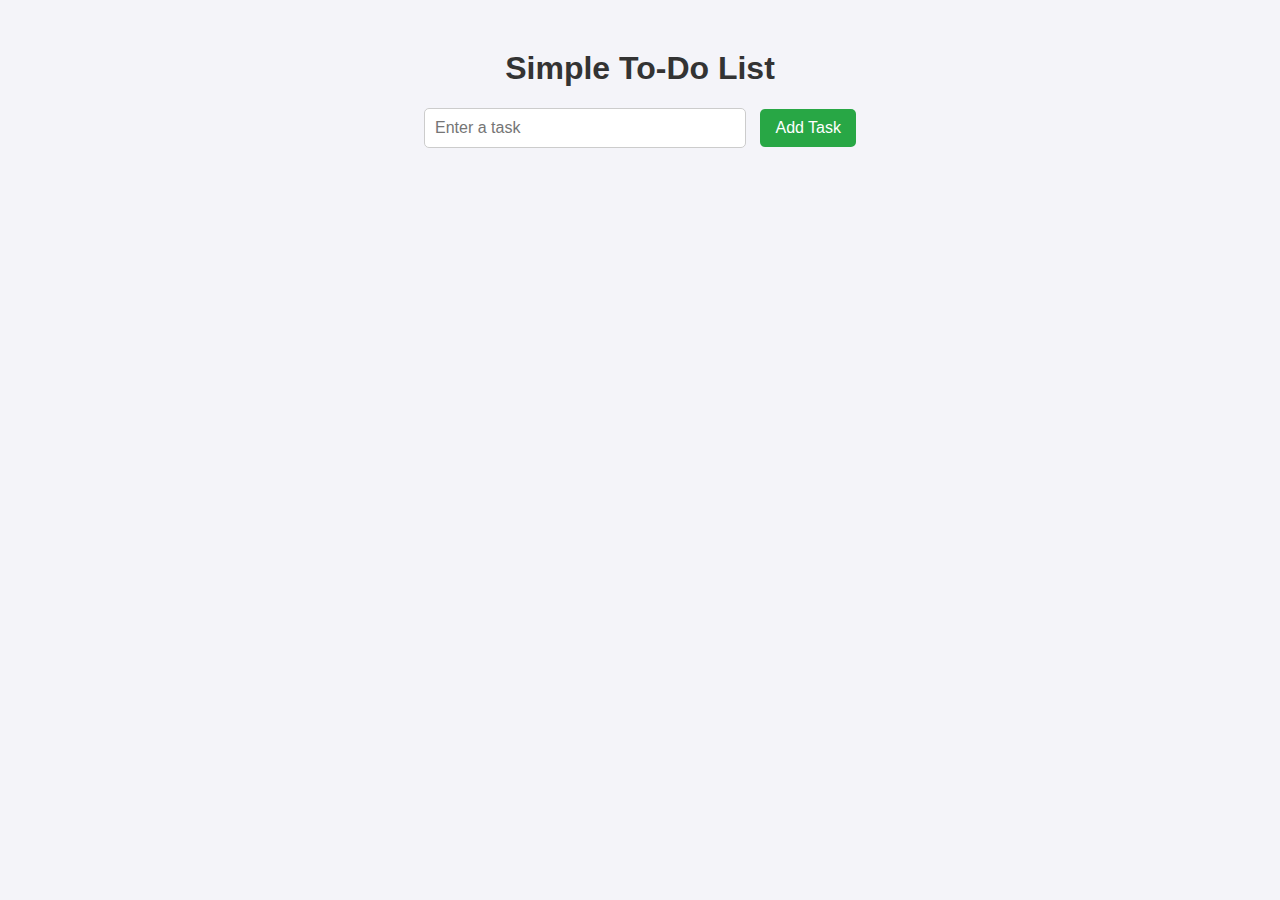
==== To-Do App/index.html @ 9b19bc82 "added to-do app boilerplate" ====
<!DOCTYPE html>
<html lang="en">
<head>
    <meta charset="UTF-8">
    <meta name="viewport" content="width=device-width, initial-scale=1.0">
    <title>To-Do List</title>
    <!-- Link to external CSS -->
    <link rel="stylesheet" href="styles.css">
</head>
<body>
    <h1>Simple To-Do List</h1>
    <input type="text" id="taskInput" placeholder="Enter a task">
    <button id="addTask">Add Task</button>
    <ul id="taskList"></ul>

    <!-- Link to external JavaScript -->
    <script src="script.js"></script>
</body>
</html>
---- To-Do App/styles.css ----
/* Basic styling for the body */
body {
    font-family: Arial, sans-serif;
    margin: 50px;
    background-color: #f4f4f9;
    text-align: center;
}

/* Header styling */
h1 {
    color: #333;
}

/* Input styling */
input[type="text"] {
    padding: 10px;
    width: 300px;
    font-size: 16px;
    border: 1px solid #ccc;
    border-radius: 5px;
}

/* Button styling */
button {
    padding: 10px 15px;
    margin-left: 10px;
    background-color: #28a745;
    color: white;
    border: none;
    border-radius: 5px;
    cursor: pointer;
    font-size: 16px;
}

button:hover {
    background-color: #218838;
}

/* Task list styling */
ul {
    list-style-type: none;
    padding: 0;
}

li {
    background-color: #fff;
    padding: 10px;
    margin: 10px auto;
    width: 350px;
    border-radius: 5px;
    box-shadow: 0 2px 5px rgba(0, 0, 0, 0.1);
    display: flex;
    justify-content: space-between;
    align-items: center;
}

li.completed {
    text-decoration: line-through;
    color: gray;
}

/* Individual buttons inside the task items */
li button {
    background-color: #dc3545;
    padding: 5px 10px;
    margin-left: 10px;
}

li button:hover {
    background-color: #c82333;
}

/* Styling for the "Complete" button */
li button.complete-btn {
    background-color: #007bff;
}

li button.complete-btn:hover {
    background-color: #0069d9;
}
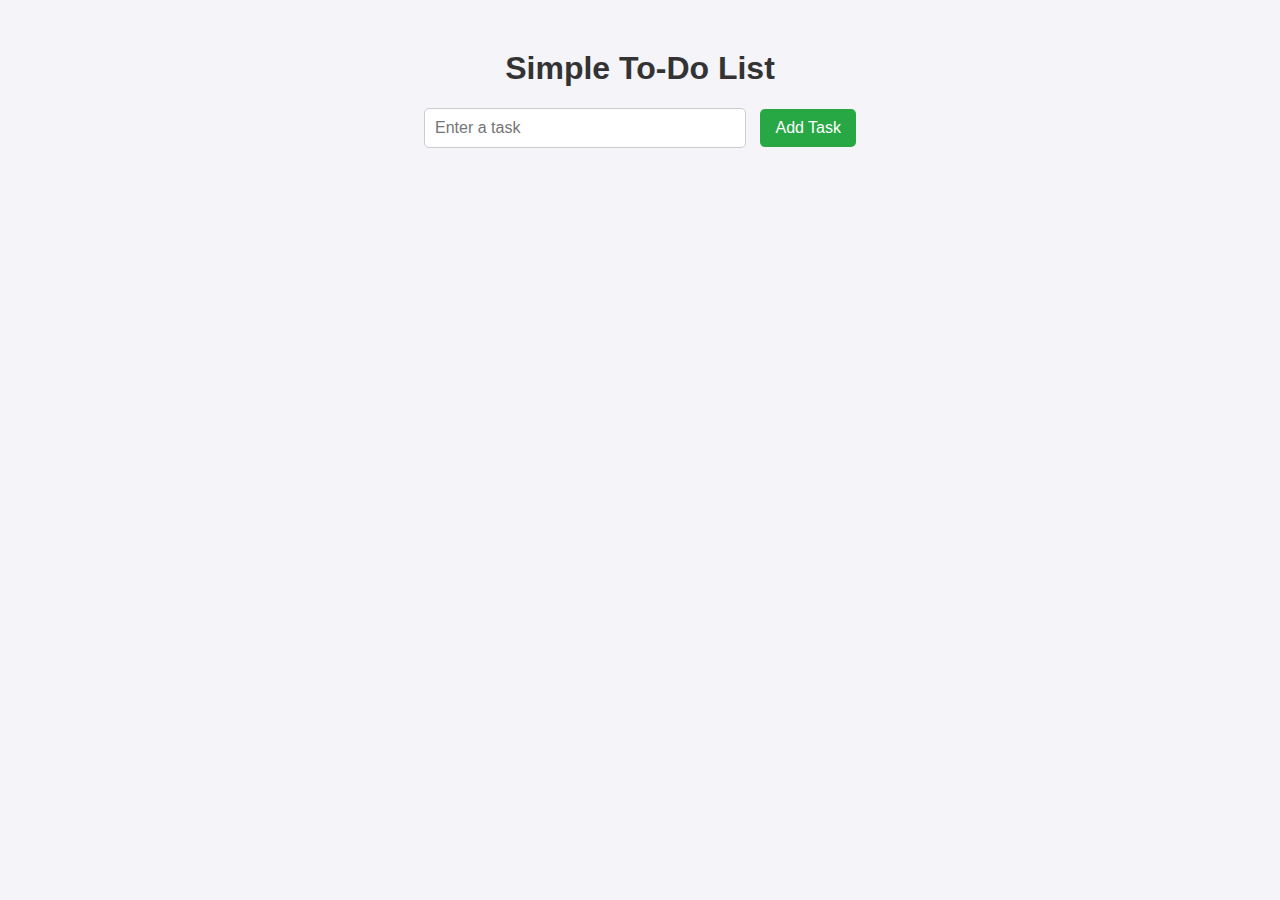
==== commit 6e284593: "removed redundancy" ====
--- a/To-Do App/index.html
+++ b/To-Do App/index.html
@@ -4,7 +4,6 @@
     <meta charset="UTF-8">
     <meta name="viewport" content="width=device-width, initial-scale=1.0">
     <title>To-Do List</title>
-    <!-- Link to external CSS -->
     <link rel="stylesheet" href="styles.css">
 </head>
 <body>
@@ -13,7 +12,6 @@
     <button id="addTask">Add Task</button>
     <ul id="taskList"></ul>
 
-    <!-- Link to external JavaScript -->
     <script src="script.js"></script>
 </body>
 </html>
--- a/To-Do App/styles.css
+++ b/To-Do App/styles.css
@@ -1,4 +1,3 @@
-/* Basic styling for the body */
 body {
     font-family: Arial, sans-serif;
     margin: 50px;
@@ -6,12 +5,10 @@
     text-align: center;
 }
 
-/* Header styling */
 h1 {
     color: #333;
 }
 
-/* Input styling */
 input[type="text"] {
     padding: 10px;
     width: 300px;
@@ -20,7 +17,6 @@
     border-radius: 5px;
 }
 
-/* Button styling */
 button {
     padding: 10px 15px;
     margin-left: 10px;
@@ -36,7 +32,6 @@
     background-color: #218838;
 }
 
-/* Task list styling */
 ul {
     list-style-type: none;
     padding: 0;
@@ -59,7 +54,6 @@
     color: gray;
 }
 
-/* Individual buttons inside the task items */
 li button {
     background-color: #dc3545;
     padding: 5px 10px;
@@ -70,7 +64,6 @@
     background-color: #c82333;
 }
 
-/* Styling for the "Complete" button */
 li button.complete-btn {
     background-color: #007bff;
 }
